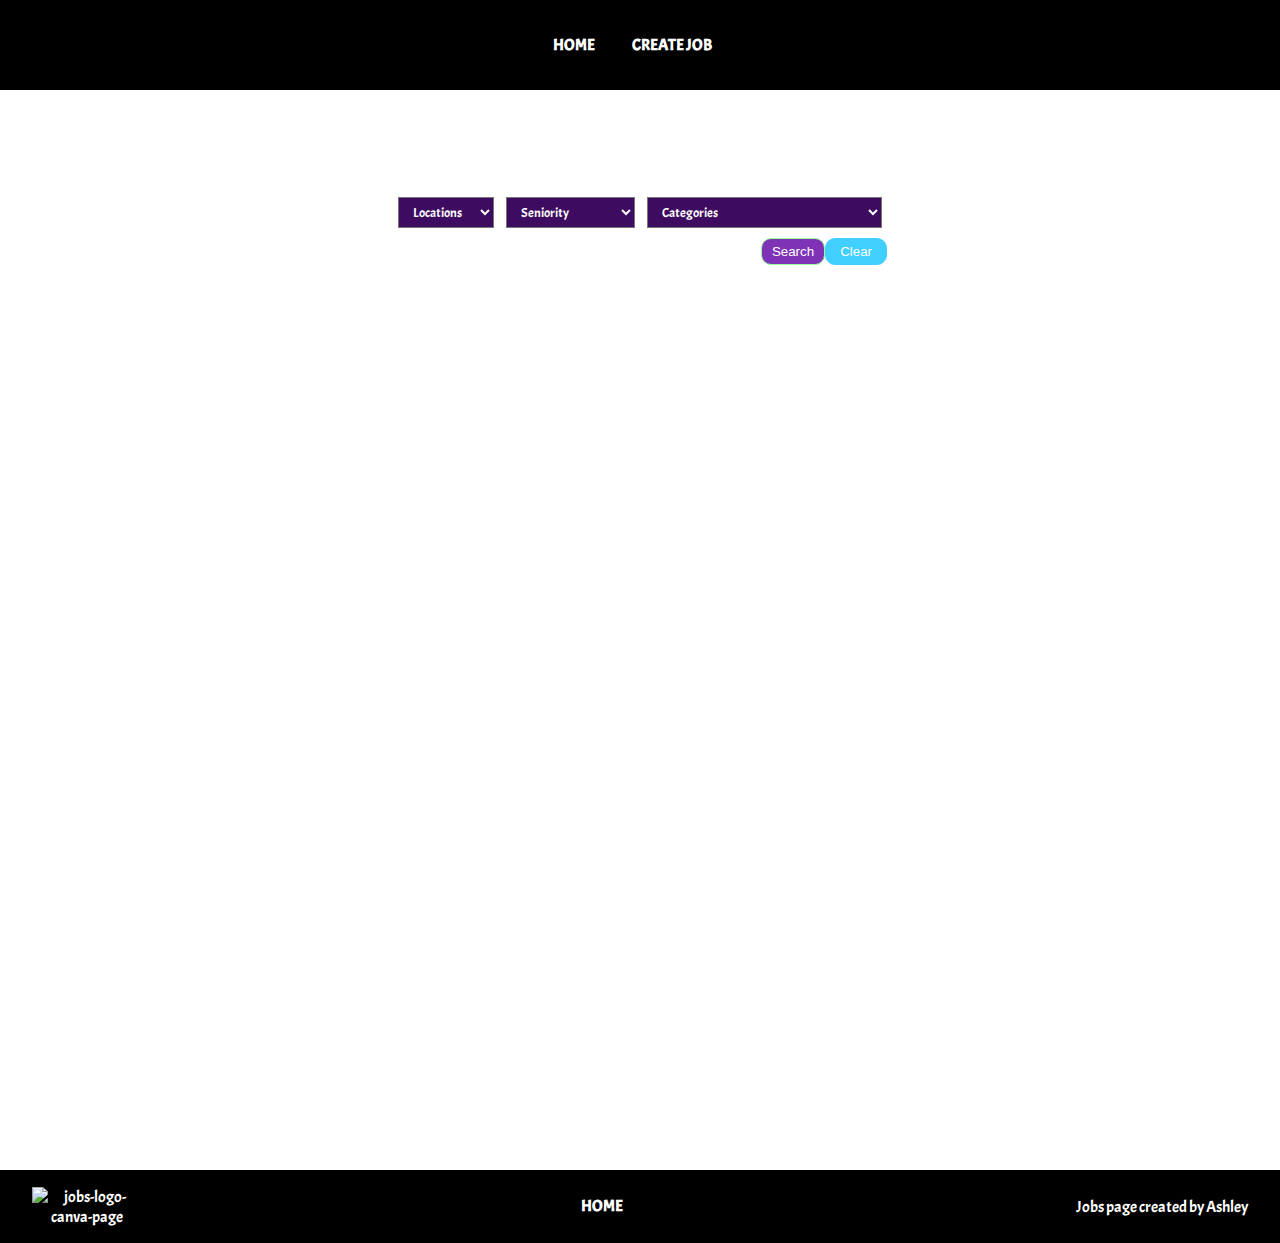
==== landing.html @ b8121a06 "improve styles" ====
<!DOCTYPE html>
<html lang="en">

<head>
  <title>TP Asincronismo</title>
  <meta charset="UTF-8" />
  <meta name="viewport" content="width=device-width, initial-scale=1" />
  <link href="css/style.css" rel="stylesheet" />
  <link rel="stylesheet" href="https://pro.fontawesome.com/releases/v5.10.0/css/all.css"
    integrity="sha384-AYmEC3Yw5cVb3ZcuHtOA93w35dYTsvhLPVnYs9eStHfGJvOvKxVfELGroGkvsg+p" crossorigin="anonymous" />
  <link rel="preconnect" href="https://fonts.gstatic.com" crossorigin>
  <link href="https://fonts.googleapis.com/css2?family=Acme&display=swap" rel="stylesheet">

</head>

<body>
  <section id="blur__principal">
  <header class="header--content" id="principal">

    <nav class="nav--bar">
      <a href="index.html" class="links-nav__bar"> <i class="fas fa-home"></i> Home</a>
      <a href="" class="links-nav__bar" id="create-job"><i class='fas fa-edit'></i> Create Job</a>
    </nav>
  </header>
  <section class="background-image" id="background__image">
  <div class="search--form__section" id="form_display">
    <form action="" class="searching--form">
      <h1 style="text-align: center; color:white;"> FIND YOUR DREAM JOB </h1>
      <select name="" id="locations" class="select--options " >
        <option value="Location" selected>Locations</option>
        <option class="selected__options" value="Argentina">Argentina</option>
        <option class="selected__options" value="USA">USA</option>
        <option class="selected__options" value="Brasil">Brasil</option>
        <option class="selected__options" value="Rusia">Rusia</option>
        <option class="selected__options" value="Italy">Italy</option>
        <option class="selected__options" value="France">France</option>
        <option class="selected__options" value="Australia">Australia</option>
        <option class="selected__options" value="UK">UK</option>
        <option class="selected__options" value="Colombia">Colombia</option>
        <option class="selected__options" value="Noruega">Noruega</option>
      </select>
      <select name="" id="seniority" class="select--options">
        <option value="senioritY" selected>Seniority</option>
        <option value="Senior">Senior</option>
        <option value="Semi Senior">Semi Senior</option>
        <option value="Junior">Junior</option>
        <option value="Junior Advanced">Junior Advanced</option>
        <option value="Trainee">Trainee</option>
      </select>
      <select name="" id="category" class="select--options categories">
        <option value="Category" selected>Categories</option>
        <option value="Executive">Executive</option>
        <option value="Development">Development</option>
        <option value="QA tester">QA tester</option>
        <option value="Management">Plan Project Manager</option>
        <option value="Coordination">Coordination</option>
        <option value="Client Representation">Client Representation</option>
        <option value="Development">Mobile</option>
        <option value="Integration">Integration of software development</option>
      </select>
      <div class="form__buttons">
        <button class="search" id="search_btn">Search</button>
        <button class="clear">Clear</button>
      </div>

    </form>
  </div>
</section>



  <p class="set_blur d-none"></p>



  <section id="container__cards">

  </section>
  <section id="form" class="d-none">
    <div class="flex__form">
      <form id="form__styles" action="">
        <label for="title">Job Title</label>
        <input class="form__input" type="text" name="text" placeholder="Describe your Job title here" id="title">
        <label for="description">Description</label>
        <input class="form__input" type="text" name="text" placeholder="Describe the job" id="description">
        <label for="tags">Tags</label>
        <select class="form__input" type="text" name="text" placeholder="Location" id="location">
          <option value="Locations" selected>Locations</option>
          <option class="selected__options" value="Argentina">Argentina</option>
          <option class="selected__options" value="USA">USA</option>
          <option class="selected__options" value="Brasil">Brasil</option>
          <option class="selected__options" value="Rusia">Rusia</option>
          <option class="selected__options" value="Italy">Italy</option>
          <option class="selected__options" value="France">France</option>
          <option class="selected__options" value="Australia">Australia</option>
          <option class="selected__options" value="UK">UK</option>
          <option class="selected__options" value="Colombia">Colombia</option>
          <option class="selected__options" value="Noruega">Noruega</option>

        </select>
        <select class="form__input" type="text" name="text" placeholder="Seniority" id="seniority_v">
          <option value="Seniority" selected>Seniority</option>
          <option value="Senior">Senior</option>
          <option value="Semi Senior">Semi Senior</option>
          <option value="Junior">Junior</option>
          <option value="Junior Advanced">Junior Advanced</option>
          <option value="Trainee">Trainee</option>
        </select>
        <select class="form__input" type="text" name="text" placeholder="Category" id="work">
          <option value="Category" selected>Categories</option>
          <option value="Executive">Executive</option>
          <option value="Development">Development</option>
          <option value="QA tester">QA tester</option>
          <option value="Management">Plan Project Manager</option>
          <option value="Coordination">Coordination</option>
          <option value="Client Representation">Client Representation</option>
          <option value="Development">Mobile</option>
          <option value="Integration">Integration of software development</option>
        </select>
        <button class="edit__btnform" type="submit" id="submit">Edit</button>
        <button class="save__btnform d-none" type="submit" id="save">Save</button>
        <button class="btn__cancel">Cancelar</button>
      </form>
    </div>
  </section>


  <footer class="container__footer">

    <img src="images/giflogojobs.gif" alt="jobs-logo-canva-page" class="logo--image" />
    <a href="#principal" class="links-nav__bar"> <i class="fas fa-home"></i> Home</a>
    Jobs page created by Ashley
</section>

<div id="modal_size" class="d-none ">
    
  <div class="delete_modal_position" id="close_modal">
  <div  id="modal_delete" class="modal_delete_styles">
    <i class='fas fa-angle-down fa-1x' id="close__modal"></i>
  <p class="modal-text" id="modal_text">ARE YOU SURE ?</p>
  <button class="btn__danger" id="btn-danger">Delete</button>
</div>
</div>
</div>
  </footer>
  <script src="js/script.js"></script>

  <!-- <img src="images/md.jpg" alt="managing-director"> -->

</body>

</html>
---- css/style.css ----
* {
  margin: 0;
  padding: 0;
  box-sizing: border-box;
}

body {
  color: white;
  font-family: "Acme", sans-serif;
  font-weight: light;
  background-image: url("https://c4.wallpaperflare.com/wallpaper/689/20/945/web-development-minimalism-wallpaper-preview.jpg");
  background-size: cover;
  background-size: cover;
  height: 450px;
}

.set_blur {
  filter: blur(10px);
}

@media only screen and (max-width: 700px) {
  body {
    background-position: center center;
    height: 500px;
  }
}
@media only screen and (max-width: 374px) {
  body {
    height: 800px;
    background-position: center center;
  }
}
@media only screen and (max-width: 250px) {
  body {
    height: 300px;
    background-position: center center;
  }
}
.header--content {
  padding: 2.2em 0;
  background-color: black;
  display: flex;
  justify-content: flex-start;
  flex-direction: column;
  align-items: center;
}
.header--content .nav--bar {
  text-align: center;
}
.header--content .links-nav__bar {
  text-transform: uppercase;
  font-family: "Acme", sans-serif;
  color: white;
  padding: 5px;
  font-size: 1em;
  font-weight: bolder;
  padding: 10px;
  margin-right: 15px;
  text-decoration: none;
  outline: none;
  border-bottom: transparent 1px solid;
}
.header--content .links-nav__bar:hover {
  border-bottom: #fff 1px solid;
}

.background-image {
  background-repeat: no-repeat;
  background-attachment: fixed;
  background-size: cover;
}

.search--form__section {
  min-width: 350px;
  flex-wrap: wrap;
  height: 180px;
  display: flex;
  justify-content: center;
  flex-direction: row;
  align-items: flex-end;
}
.search--form__section .select--options {
  padding: 5px 10px;
  margin: 5px 5px;
}
.search--form__section select {
  background-color: #3d0b60;
  color: white;
  font-family: "Acme", sans-serif;
}
.search--form__section select:hover {
  background-color: #7e33b7;
}
.search--form__section .form__buttons {
  margin: 5px 0;
  display: flex;
  justify-content: flex-end;
  flex-direction: row;
  align-items: center;
}
.search--form__section .search {
  color: white;
  background-color: #7e33b7;
  padding: 5px 10px;
  outline: none;
  border-radius: 10px;
  border: 1px solid #98ff96;
  cursor: pointer;
}
.search--form__section .search:hover {
  background-color: #a167c9;
}
.search--form__section .clear {
  color: white;
  background-color: #40cfff;
  padding: 5px 14px;
  outline: none;
  border-radius: 10px;
  border: 1px solid #40cfff;
  cursor: pointer;
}
.search--form__section .clear:hover {
  background-color: #94e7ff;
}

.err {
  font-size: 1.5em;
}

.flex__form {
  height: 600px;
}
.flex__form #form__styles {
  display: flex;
  justify-content: center;
  flex-direction: column;
  align-items: center;
}
.flex__form label {
  color: #3d0b60;
  margin: 0.3em;
  font-weight: bolder;
  font-size: 1.5em;
}
.flex__form .form__input {
  width: 50%;
  margin: 0.5em;
  padding: 0.5em 0;
  font-size: 1em;
}
.flex__form select {
  width: 50%;
  margin: 0.7em;
  padding: 0.5em 0;
  font-size: 1em;
}
.flex__form .edit__btnform {
  background-color: #009929;
  border-radius: 8px;
  margin: 5px;
  padding: 8px 30px;
  border: 1px transparent;
  color: white;
  cursor: pointer;
  outline: none;
  font-size: 1em;
}

@media only screen and (max-width: 767px) {
  .background-image {
    width: 100%;
  }
}
@media only screen and (max-width: 374px) {
  .background-image {
    height: 280px;
    width: 100%;
    background-size: cover;
  }
}
@media only screen and (max-width: 374px) {
  .searching--form {
    display: flex;
    justify-content: center;
    flex-direction: column;
    align-items: center;
  }
}
#container__cards {
  flex-wrap: wrap;
  bottom: 0;
  min-height: 800px;
  margin-top: 100px;
  padding-bottom: 4em;
  display: flex;
  justify-content: center;
  flex-direction: row;
  align-items: center;
}

.card-body {
  background-image: url("https://images.unsplash.com/photo-1604964432806-254d07c11f32?crop=entropy&cs=tinysrgb&fm=jpg&ixlib=rb-1.2.1&q=80&raw_url=true&ixid=MnwxMjA3fDB8MHxwaG90by1wYWdlfHx8fGVufDB8fHx8&auto=format&fit=crop&w=580");
  opacity: 92%;
  background-position: bottom right;
  display: flex;
  justify-content: space-evenly;
  flex-direction: column;
  align-items: center;
  box-shadow: 0 6px 12px rgba(0, 0, 0, 0.23), 0 10px 40px rgba(0, 0, 0, 0.19);
  margin: auto;
  border-radius: 20px;
  max-width: 600px;
  min-width: 330px;
  width: 20%;
  height: 480px;
  margin: 10px;
  flex: 0 0 auto;
  overflow: hidden;
  transition: opacity 0.4s cubic-bezier(0.25, 0.8, 0.25, 1), transform 0.4s cubic-bezier(0.25, 0.8, 0.25, 1), box-shadow 0.4s cubic-bezier(0.25, 0.8, 0.25, 1);
  z-index: 1000;
}

.card-body:hover {
  box-shadow: 10px 10px 5px 0px rgba(0, 0, 0, 0.75);
}

.card-title {
  opacity: 1;
  color: white;
  text-transform: uppercase;
}

.card-text {
  opacity: 1;
  font-size: 1em;
}

.badge {
  width: 100%;
  flex-wrap: wrap;
  display: flex;
  justify-content: center;
  flex-direction: row-reverse;
  align-items: center;
}

.badge_attribute {
  background-color: black;
  color: white;
  padding: 0.1em 1em;
  margin: 7px 5px;
  font-size: 1.2rem;
}

.secondary-card-body {
  opacity: 89%;
  background-color: white;
  margin-right: 30px;
  border: 1px solid #c5c5c5;
  border-radius: 20px;
  color: black;
  width: 30%;
  max-width: 600px;
  min-width: 330px;
  height: 350px;
  padding: 1em 1em;
  text-align: center;
  flex: 0 0 auto;
  overflow: hidden;
  transition: opacity 0.4s cubic-bezier(0.25, 0.8, 0.25, 1), transform 0.4s cubic-bezier(0.25, 0.8, 0.25, 1), box-shadow 0.4s cubic-bezier(0.25, 0.8, 0.25, 1);
  z-index: 1000;
  display: flex;
  justify-content: space-evenly;
  flex-direction: column;
  align-items: center;
}

.title_card {
  color: black;
}

.secondary-card-body:hover {
  box-shadow: 10px 10px 5px 0px rgba(0, 0, 0, 0.75);
}

.d-flex__buttons {
  display: flex;
  justify-content: center;
  flex-direction: row;
  align-items: center;
}
.d-flex__buttons .edit__btn {
  background-color: #7e33b7;
  border-radius: 0.5em;
  margin: 5px;
  padding: 8px 30px;
  border: 1px transparent;
  color: white;
  cursor: pointer;
  outline: none;
  font-size: 1em;
}
.d-flex__buttons .edit__btn:hover {
  background-color: #a167c9;
}
.d-flex__buttons .delete__btn {
  border-radius: 0.5em;
  margin: 5px;
  padding: 8px 20px;
  background-color: red;
  border: 1px transparent;
  color: white;
  cursor: pointer;
  outline: none;
  font-size: 1em;
}

.btn {
  margin-top: 1em;
  border-radius: 0.5em;
  background-color: black;
  color: white;
  font-size: 1em;
  padding: 0.4em 2em;
  cursor: pointer;
  border: 0.1px solid white;
}

.btn:hover {
  background-color: #3c3c3c;
}

.goback_btn {
  padding: 1em 1em;
  background-color: #759eff;
  border: none;
  margin: 5px;
  margin-top: 10px;
  border-radius: 0.4em;
}

a {
  text-decoration: none;
  color: white;
}

.d-none {
  display: none;
}

.dot-spinner {
  --uib-size: 40px;
  --uib-speed: .9s;
  --uib-color: white;
  position: relative;
  display: flex;
  align-items: center;
  justify-content: center;
  height: var(--uib-size);
  width: var(--uib-size);
}

.dot-spinner__dot {
  position: absolute;
  top: 0;
  left: 0;
  display: flex;
  align-items: center;
  justify-content: flex-start;
  height: 100%;
  width: 100%;
}

.dot-spinner__dot::before {
  content: "";
  height: 20%;
  width: 20%;
  border-radius: 50%;
  background-color: var(--uib-color);
  transform: scale(0);
  opacity: 0.5;
  animation: pulse calc(var(--uib-speed) * 1.111) ease-in-out infinite;
}

.dot-spinner__dot:nth-child(2) {
  transform: rotate(45deg);
}

.dot-spinner__dot:nth-child(2)::before {
  animation-delay: calc(var(--uib-speed) * -0.875);
}

.dot-spinner__dot:nth-child(3) {
  transform: rotate(90deg);
}

.dot-spinner__dot:nth-child(3)::before {
  animation-delay: calc(var(--uib-speed) * -0.75);
}

.dot-spinner__dot:nth-child(4) {
  transform: rotate(135deg);
}

.dot-spinner__dot:nth-child(4)::before {
  animation-delay: calc(var(--uib-speed) * -0.625);
}

.dot-spinner__dot:nth-child(5) {
  transform: rotate(180deg);
}

.dot-spinner__dot:nth-child(5)::before {
  animation-delay: calc(var(--uib-speed) * -0.5);
}

.dot-spinner__dot:nth-child(6) {
  transform: rotate(225deg);
}

.dot-spinner__dot:nth-child(6)::before {
  animation-delay: calc(var(--uib-speed) * -0.375);
}

.dot-spinner__dot:nth-child(7) {
  transform: rotate(270deg);
}

.dot-spinner__dot:nth-child(7)::before {
  animation-delay: calc(var(--uib-speed) * -0.25);
}

.dot-spinner__dot:nth-child(8) {
  transform: rotate(315deg);
}

.dot-spinner__dot:nth-child(8)::before {
  animation-delay: calc(var(--uib-speed) * -0.125);
}

@keyframes pulse {
  0%, 100% {
    transform: scale(0);
    opacity: 0.5;
  }
  50% {
    transform: scale(1);
    opacity: 1;
  }
}
#modal_size {
  width: 100%;
  height: 100%;
  position: fixed;
  left: 0;
  top: 0;
  z-index: 2000;
}
#modal_size .delete_modal_position {
  display: flex;
  justify-content: center;
  flex-direction: row;
  align-items: center;
  position: absolute;
  top: 0px;
  left: 0px;
  width: 100vw;
  height: 100vh;
  background-color: black;
  background-color: rgba(0, 0, 0, 0.8);
  z-index: 2;
}
#modal_size .delete_modal_position .modal_delete_styles {
  background-color: white;
  display: flex;
  justify-content: space-evenly;
  flex-direction: column;
  align-items: center;
  width: 30%;
  height: 200px;
  border: 1px solid #7e33b7;
}
#modal_size .delete_modal_position .modal_delete_styles .fa-angle-down {
  margin-left: 350px;
  color: #1b003a;
  cursor: pointer;
}
#modal_size .delete_modal_position .modal_delete_styles .btn__danger {
  border-radius: 10px;
  padding: 5px 1em;
  background-color: red;
  border: none;
  color: white;
  cursor: pointer;
}
#modal_size .delete_modal_position .modal_delete_styles .modal-text {
  color: #1b003a;
  font-size: 1.5em;
}

.container__footer {
  display: flex;
  justify-content: space-between;
  flex-direction: row;
  align-items: center;
  background-color: black;
  padding: 1em 2em;
  color: white;
  position: relative;
  left: 0px;
  bottom: 0px;
  width: 100%;
  text-align: center;
}
.container__footer .logo--image {
  width: 110px;
}
.container__footer .links-nav__bar {
  text-transform: uppercase;
  font-family: "Acme", sans-serif;
  color: white;
  padding: 5px;
  font-size: 1em;
  font-weight: bolder;
  padding: 10px;
  margin-right: 15px;
  text-decoration: none;
  outline: none;
  border-bottom: transparent 1px solid;
}
.container__footer .links-nav__bar:hover {
  border-bottom: #fff 1px solid;
}

.container_home {
  display: flex;
  flex-direction: column;
  justify-content: center;
  align-items: center;
  height: 100px;
}

.container_info {
  flex-wrap: wrap;
  display: flex;
  justify-content: center;
  flex-direction: column;
  align-items: center;
  height: 100px;
  font-size: 1em;
  text-align: center;
  text-transform: uppercase;
}

.info {
  display: flex;
  justify-content: center;
  flex-direction: column;
  align-items: center;
  max-width: 550px;
}

.info-text {
  font-family: "Acme", sans-serif;
  text-transform: uppercase;
  font-size: 7em;
  display: block;
}

.home_body {
  background: url("https://i.pinimg.com/564x/70/fd/66/70fd661c552a98cfe353a6c5feb656ff.jpg");
  background-size: cover;
  background-position: right center;
  height: 1500px;
  min-height: 500px;
}

.why-work-with-us {
  height: 200px;
}

.cards__container {
  flex-wrap: wrap;
  display: flex;
  justify-content: center;
  flex-direction: row;
  align-items: center;
  height: 400px;
}

.cards {
  display: flex;
  justify-content: space-evenly;
  flex-direction: column;
  align-items: center;
  width: 20%;
  background-color: white;
  min-width: 300px;
  margin: 10px;
  padding-bottom: 100px;
}

h4 {
  width: 100%;
  height: 50px;
  background-color: #5dc1b9;
  padding: 10px 5px;
}

p {
  color: black;
  margin: 10px;
  font-size: 1.2em;
}

/*# sourceMappingURL=style.css.map */
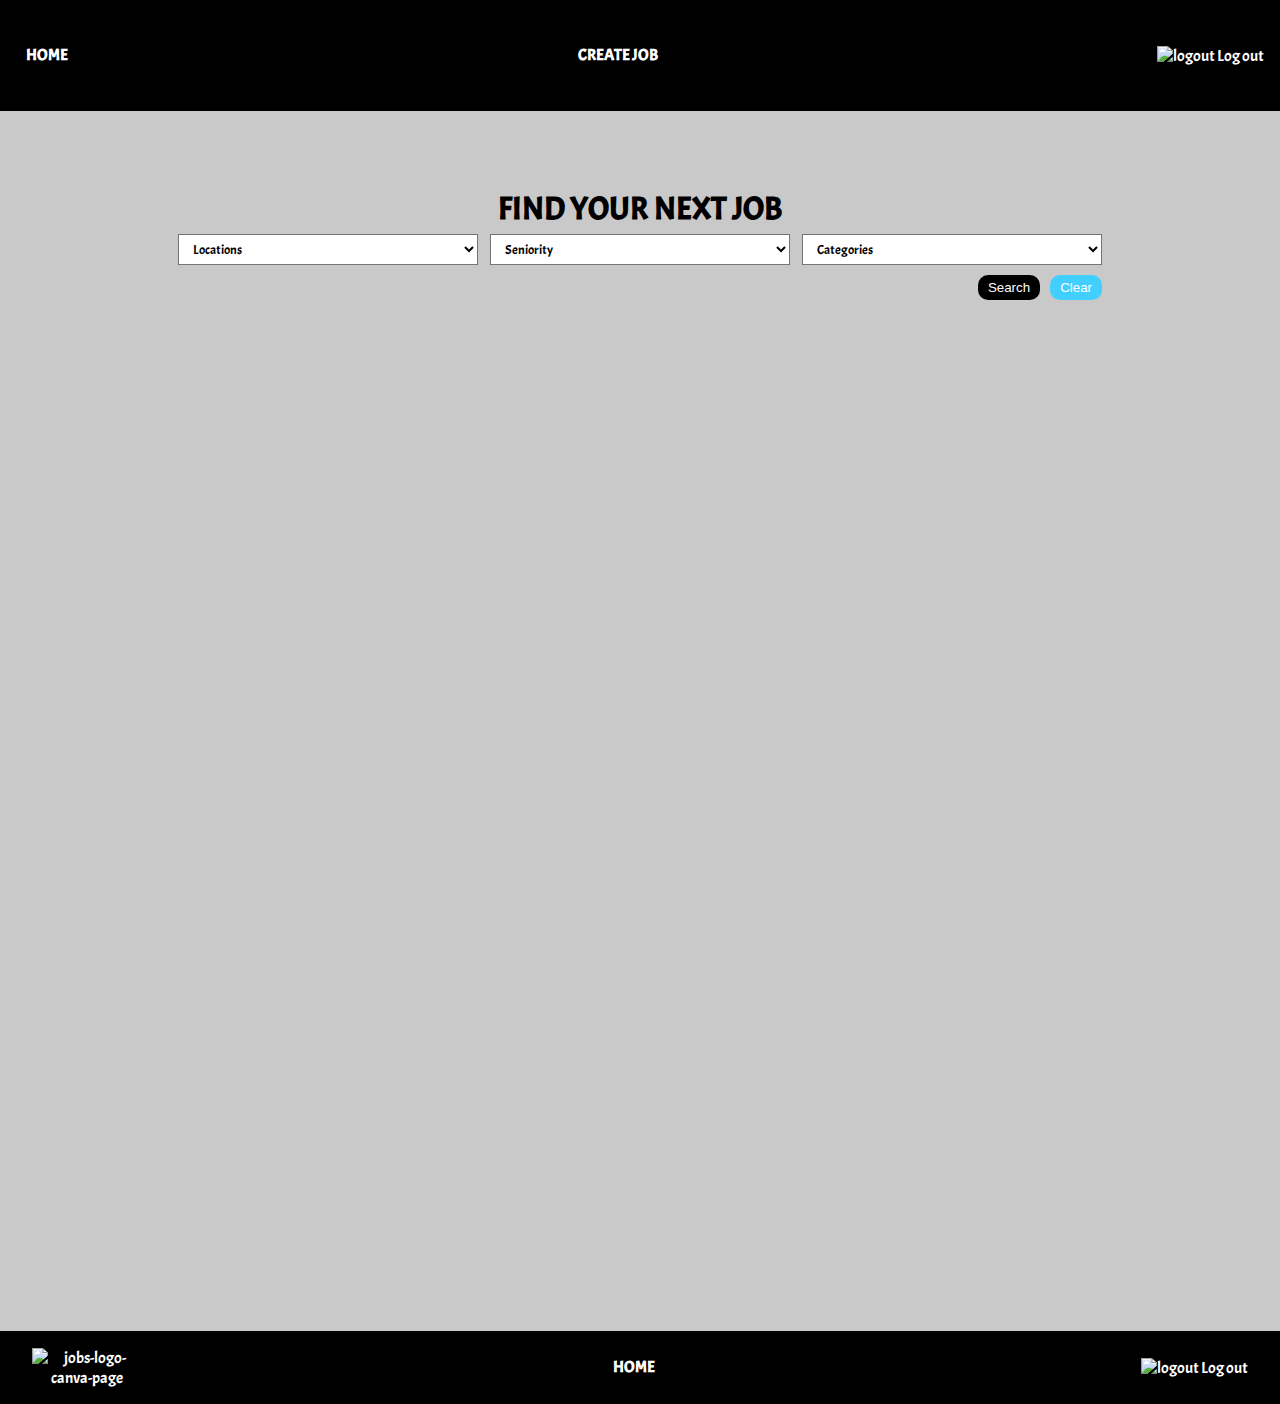
==== commit 1b80eb4c: "refactor" ====
--- a/landing.html
+++ b/landing.html
@@ -14,138 +14,135 @@
 </head>
 
 <body>
-  <section id="blur__principal">
-  <header class="header--content" id="principal">
+  <div id="blur__principal">
+    <header class="header--content" id="principal">
 
-    <nav class="nav--bar">
-      <a href="index.html" class="links-nav__bar"> <i class="fas fa-home"></i> Home</a>
-      <a href="" class="links-nav__bar" id="create-job"><i class='fas fa-edit'></i> Create Job</a>
-    </nav>
-  </header>
-  <section class="background-image" id="background__image">
-  <div class="search--form__section" id="form_display">
-    <form action="" class="searching--form">
-      <h1 style="text-align: center; color:white;"> FIND YOUR DREAM JOB </h1>
-      <select name="" id="locations" class="select--options " >
-        <option value="Location" selected>Locations</option>
-        <option class="selected__options" value="Argentina">Argentina</option>
-        <option class="selected__options" value="USA">USA</option>
-        <option class="selected__options" value="Brasil">Brasil</option>
-        <option class="selected__options" value="Rusia">Rusia</option>
-        <option class="selected__options" value="Italy">Italy</option>
-        <option class="selected__options" value="France">France</option>
-        <option class="selected__options" value="Australia">Australia</option>
-        <option class="selected__options" value="UK">UK</option>
-        <option class="selected__options" value="Colombia">Colombia</option>
-        <option class="selected__options" value="Noruega">Noruega</option>
-      </select>
-      <select name="" id="seniority" class="select--options">
-        <option value="senioritY" selected>Seniority</option>
-        <option value="Senior">Senior</option>
-        <option value="Semi Senior">Semi Senior</option>
-        <option value="Junior">Junior</option>
-        <option value="Junior Advanced">Junior Advanced</option>
-        <option value="Trainee">Trainee</option>
-      </select>
-      <select name="" id="category" class="select--options categories">
-        <option value="Category" selected>Categories</option>
-        <option value="Executive">Executive</option>
-        <option value="Development">Development</option>
-        <option value="QA tester">QA tester</option>
-        <option value="Management">Plan Project Manager</option>
-        <option value="Coordination">Coordination</option>
-        <option value="Client Representation">Client Representation</option>
-        <option value="Development">Mobile</option>
-        <option value="Integration">Integration of software development</option>
-      </select>
-      <div class="form__buttons">
-        <button class="search" id="search_btn">Search</button>
-        <button class="clear">Clear</button>
+      <nav class="nav--bar">
+        <a href="landing.html" class="links-nav__bar"> <i class="fas fa-home"></i> Home</a>
+        <a href="" class="links-nav__bar" id="create-job"><i class='fas fa-edit'></i> Create Job</a>
+        <a href="index.html"><img class="logout" src="./images/puerta.png" alt="logout"> Log out</a>
+      </nav>
+    </header>
+    <section class="background-image" id="background__image">
+      <div class="search--form__section" id="form_display">
+        <form action="" class="searching--form">
+          <h1 class="title_job"> FIND YOUR NEXT JOB </h1>
+          <select name="selectlocation" id="locations" class="select--options ">
+            <option value="Location" selected>Locations</option>
+            <option class="selected__options" value="Argentina">Argentina</option>
+            <option class="selected__options" value="USA">USA</option>
+            <option class="selected__options" value="Brasil">Brasil</option>
+            <option class="selected__options" value="Rusia">Rusia</option>
+            <option class="selected__options" value="Italy">Italy</option>
+            <option class="selected__options" value="France">France</option>
+            <option class="selected__options" value="Australia">Australia</option>
+            <option class="selected__options" value="UK">UK</option>
+            <option class="selected__options" value="Colombia">Colombia</option>
+            <option class="selected__options" value="Noruega">Noruega</option>
+          </select>
+          <select name="seectseniority" id="seniority" class="select--options">
+            <option value="senioritY" selected>Seniority</option>
+            <option value="Senior">Senior</option>
+            <option value="Semi Senior">Semi Senior</option>
+            <option value="Junior">Junior</option>
+            <option value="Junior Advanced">Junior Advanced</option>
+            <option value="Trainee">Trainee</option>
+          </select>
+          <select name="selectcategory" id="category" class="select--options categories">
+            <option value="Category" selected>Categories</option>
+            <option value="Executive">Executive</option>
+            <option value="Development">Development</option>
+            <option value="QA tester">QA tester</option>
+            <option value="Management">Plan Project Manager</option>
+            <option value="Coordination">Coordination</option>
+            <option value="Client Representation">Client Representation</option>
+            <option value="Development">Mobile</option>
+            <option value="Integration">Integration of software development</option>
+          </select>
+          <div class="form__buttons">
+            <button class="search" id="search_btn">Search</button>
+            <button class="clear" id="btn_clear">Clear</button>
+          </div>
+
+        </form>
       </div>
+    </section>
 
-    </form>
-  </div>
-</section>
+    <p class="set_blur d-none"></p>
+    <div id="container__cards">
+
+    </div>
+    <div id="form" class="d-none">
+      <div class="flex__form">
+        <form id="form__styles" action="">
+          <h2 class="tell_us">Tell us about your professional background</h2>
+          <label for="title">Job Title</label>
+          <input class="form__input" type="text" name="jobtitle" placeholder="Describe your Job title here" id="title">
+          <label for="title">Description</label>
+          <input class="form__input" type="text" name="text" placeholder="Describe the job" id="description">
+          <label for="title">Tags</label>
+          <select class="form__input" name="text" id="location">
+            <option value="Locations" selected>Locations</option>
+            <option class="selected__options" value="Argentina">Argentina</option>
+            <option class="selected__options" value="USA">USA</option>
+            <option class="selected__options" value="Brasil">Brasil</option>
+            <option class="selected__options" value="Rusia">Rusia</option>
+            <option class="selected__options" value="Italy">Italy</option>
+            <option class="selected__options" value="France">France</option>
+            <option class="selected__options" value="Australia">Australia</option>
+            <option class="selected__options" value="UK">UK</option>
+            <option class="selected__options" value="Colombia">Colombia</option>
+            <option class="selected__options" value="Noruega">Noruega</option>
+
+          </select>
+          <select class="form__input" name="text" id="seniority_v">
+            <option value="Seniority" selected>Seniority</option>
+            <option value="Senior">Senior</option>
+            <option value="Semi Senior">Semi Senior</option>
+            <option value="Junior">Junior</option>
+            <option value="Junior Advanced">Junior Advanced</option>
+            <option value="Trainee">Trainee</option>
+          </select>
+          <select class="form__input" name="textcategories" id="work">
+            <option value="Category" selected>Categories</option>
+            <option value="Executive">Executive</option>
+            <option value="Development">Development</option>
+            <option value="QA tester">QA tester</option>
+            <option value="Management">Plan Project Manager</option>
+            <option value="Coordination">Coordination</option>
+            <option value="Client Representation">Client Representation</option>
+            <option value="Development">Mobile</option>
+            <option value="Integration">Integration of software development</option>
+          </select>
+          <button class="edit__btnform" type="submit" id="submit">Edit</button>
+          <button class="save__btnform d-none" type="submit" id="save">Save</button>
+          <button class="btn__cancel">Cancelar</button>
+        </form>
+      </div>
+    </div>
 
 
+    <footer class="container__footer" id="container-footer">
 
-  <p class="set_blur d-none"></p>
+      <img src="images/giflogojobs.gif" alt="jobs-logo-canva-page" class="logo--image" />
+      <a href="landing.html" class="links-nav__bar"> <i class="fas fa-home"></i> Home</a>
+      <a href="index.html"><img class="logout" src="./images/puerta.png" alt="logout"> Log out</a>
+    </footer>
+  </div>
 
+  <div id="modal_size" class="d-none ">
 
+    <div class="delete_modal_position" id="close_modal">
+      <div id="modal_delete" class="modal_delete_styles">
+        <i class='fas fa-angle-down fa-1x' id="close__modal"></i>
+        <p class="modal-text" id="modal_text">ARE YOU SURE ?</p>
+        <button class="btn__danger" id="btn-danger">Delete</button>
+      </div>
+    </div>
+  </div>
 
-  <section id="container__cards">
-
-  </section>
-  <section id="form" class="d-none">
-    <div class="flex__form">
-      <form id="form__styles" action="">
-        <label for="title">Job Title</label>
-        <input class="form__input" type="text" name="text" placeholder="Describe your Job title here" id="title">
-        <label for="description">Description</label>
-        <input class="form__input" type="text" name="text" placeholder="Describe the job" id="description">
-        <label for="tags">Tags</label>
-        <select class="form__input" type="text" name="text" placeholder="Location" id="location">
-          <option value="Locations" selected>Locations</option>
-          <option class="selected__options" value="Argentina">Argentina</option>
-          <option class="selected__options" value="USA">USA</option>
-          <option class="selected__options" value="Brasil">Brasil</option>
-          <option class="selected__options" value="Rusia">Rusia</option>
-          <option class="selected__options" value="Italy">Italy</option>
-          <option class="selected__options" value="France">France</option>
-          <option class="selected__options" value="Australia">Australia</option>
-          <option class="selected__options" value="UK">UK</option>
-          <option class="selected__options" value="Colombia">Colombia</option>
-          <option class="selected__options" value="Noruega">Noruega</option>
-
-        </select>
-        <select class="form__input" type="text" name="text" placeholder="Seniority" id="seniority_v">
-          <option value="Seniority" selected>Seniority</option>
-          <option value="Senior">Senior</option>
-          <option value="Semi Senior">Semi Senior</option>
-          <option value="Junior">Junior</option>
-          <option value="Junior Advanced">Junior Advanced</option>
-          <option value="Trainee">Trainee</option>
-        </select>
-        <select class="form__input" type="text" name="text" placeholder="Category" id="work">
-          <option value="Category" selected>Categories</option>
-          <option value="Executive">Executive</option>
-          <option value="Development">Development</option>
-          <option value="QA tester">QA tester</option>
-          <option value="Management">Plan Project Manager</option>
-          <option value="Coordination">Coordination</option>
-          <option value="Client Representation">Client Representation</option>
-          <option value="Development">Mobile</option>
-          <option value="Integration">Integration of software development</option>
-        </select>
-        <button class="edit__btnform" type="submit" id="submit">Edit</button>
-        <button class="save__btnform d-none" type="submit" id="save">Save</button>
-        <button class="btn__cancel">Cancelar</button>
-      </form>
-    </div>
-  </section>
-
-
-  <footer class="container__footer">
-
-    <img src="images/giflogojobs.gif" alt="jobs-logo-canva-page" class="logo--image" />
-    <a href="#principal" class="links-nav__bar"> <i class="fas fa-home"></i> Home</a>
-    Jobs page created by Ashley
-</section>
-
-<div id="modal_size" class="d-none ">
-    
-  <div class="delete_modal_position" id="close_modal">
-  <div  id="modal_delete" class="modal_delete_styles">
-    <i class='fas fa-angle-down fa-1x' id="close__modal"></i>
-  <p class="modal-text" id="modal_text">ARE YOU SURE ?</p>
-  <button class="btn__danger" id="btn-danger">Delete</button>
-</div>
-</div>
-</div>
-  </footer>
   <script src="js/script.js"></script>
 
-  <!-- <img src="images/md.jpg" alt="managing-director"> -->
 
 </body>
 
--- a/css/style.css
+++ b/css/style.css
@@ -1,3 +1,15 @@
+:root {
+  --width-mobile: 375px;
+  --desktop: 1440px;
+  --primary-Soft-blue: hsl(215, 51%, 70%);
+  --primary-Cyan: hsl(178, 100%, 50%);
+  --main-Very-dark-blue: hsl(217, 54%, 11%);
+  --card-Very-dark-blue: hsl(216, 50%, 16%);
+  --line-Very-dark-blue: hsl(215, 32%, 27%);
+  --neutral-White: hsl(0, 0%, 100%);
+  --Font-paragraph-size: 18px;
+}
+
 * {
   margin: 0;
   padding: 0;
@@ -7,11 +19,7 @@
 body {
   color: white;
   font-family: "Acme", sans-serif;
-  font-weight: light;
-  background-image: url("https://c4.wallpaperflare.com/wallpaper/689/20/945/web-development-minimalism-wallpaper-preview.jpg");
-  background-size: cover;
-  background-size: cover;
-  height: 450px;
+  background-color: #c9c9c9;
 }
 
 .set_blur {
@@ -37,15 +45,15 @@
   }
 }
 .header--content {
-  padding: 2.2em 0;
+  padding: 2.2em 1em;
   background-color: black;
-  display: flex;
-  justify-content: flex-start;
-  flex-direction: column;
-  align-items: center;
 }
 .header--content .nav--bar {
   text-align: center;
+  display: flex;
+  justify-content: space-between;
+  flex-direction: row;
+  align-items: center;
 }
 .header--content .links-nav__bar {
   text-transform: uppercase;
@@ -64,32 +72,154 @@
   border-bottom: #fff 1px solid;
 }
 
+.welcome_jobs {
+  display: flex;
+  justify-content: center;
+  flex-direction: column;
+  align-items: center;
+  height: 150px;
+}
+
+.info {
+  display: flex;
+  justify-content: center;
+  flex-direction: column;
+  align-items: center;
+}
+
+.control-form {
+  display: flex;
+  justify-content: center;
+  flex-direction: column;
+  align-items: center;
+}
+
+.pop_modal_size {
+  width: 100%;
+  height: 100%;
+  position: fixed;
+  left: 0;
+  top: 0;
+  z-index: 2000;
+}
+
+.pop_modal_position {
+  display: flex;
+  justify-content: center;
+  flex-direction: row;
+  align-items: center;
+  position: absolute;
+  top: 0px;
+  left: 0px;
+  width: 100vw;
+  height: 100vh;
+  background-color: black;
+  background-color: rgba(0, 0, 0, 0.8);
+  z-index: 2;
+}
+
+.pop_modal_styles {
+  background-color: white;
+  display: flex;
+  justify-content: center;
+  flex-direction: column;
+  align-items: center;
+  min-width: 350px;
+  width: 30%;
+  height: 500px;
+  border: 1px solid #7e33b7;
+}
+
+.tags_label {
+  color: black;
+  margin: 10px 5px;
+  font-size: 1.2em;
+}
+
+.input_styles {
+  margin: 5px 5px;
+  width: 100%;
+  padding: 2px 50px;
+  text-align: center;
+}
+
+.styles_show_password {
+  display: flex;
+  justify-content: center;
+  flex-direction: row;
+  align-items: center;
+}
+
+.passw_styles {
+  color: black;
+  font-size: 1.2em;
+  margin: 10px 10px;
+}
+
+.buttons_form_login {
+  display: flex;
+}
+
+.loging_btn {
+  margin: 10px 10px;
+  padding: 5px 10px;
+  border: none;
+  border-radius: 5%;
+  cursor: pointer;
+}
+
+#log_btn {
+  background-color: #009929;
+}
+
+.validation_container {
+  flex-wrap: wrap;
+  display: flex;
+  justify-content: center;
+  flex-direction: row;
+  align-items: flex-end;
+}
+
+.validation_text {
+  font-size: 0.8em;
+  color: red;
+}
+
+.text-validation {
+  font-size: 0.8em;
+  color: red;
+}
+
 .background-image {
-  background-repeat: no-repeat;
-  background-attachment: fixed;
-  background-size: cover;
+  width: 100%;
+  flex-wrap: wrap;
+  background: url("https://img.freepik.com/vector-gratis/banner-vacante-trabajo-minimo-publicacion-social-estamos-hring-fondo-lupa-garabatos_90099-909.jpg?w=900");
+  background-position: right top;
 }
 
 .search--form__section {
-  min-width: 350px;
-  flex-wrap: wrap;
-  height: 180px;
-  display: flex;
-  justify-content: center;
-  flex-direction: row;
-  align-items: flex-end;
+  height: 270px;
+  display: flex;
+  justify-content: center;
+  flex-direction: row;
+  align-items: center;
 }
 .search--form__section .select--options {
   padding: 5px 10px;
   margin: 5px 5px;
 }
+.search--form__section .title_job {
+  text-align: center;
+  color: black;
+}
 .search--form__section select {
-  background-color: #3d0b60;
-  color: white;
+  background-color: white;
+  color: black;
   font-family: "Acme", sans-serif;
+  min-width: 300px;
 }
 .search--form__section select:hover {
-  background-color: #7e33b7;
+  background-color: #9ce0db;
 }
 .search--form__section .form__buttons {
   margin: 5px 0;
@@ -100,24 +230,27 @@
 }
 .search--form__section .search {
   color: white;
-  background-color: #7e33b7;
+  background-color: black;
   padding: 5px 10px;
   outline: none;
   border-radius: 10px;
-  border: 1px solid #98ff96;
-  cursor: pointer;
+  border: none;
+  cursor: pointer;
+  margin: 0 5px;
 }
 .search--form__section .search:hover {
-  background-color: #a167c9;
+  background-color: white;
+  color: black;
 }
 .search--form__section .clear {
   color: white;
   background-color: #40cfff;
-  padding: 5px 14px;
+  padding: 5px 10px;
   outline: none;
   border-radius: 10px;
-  border: 1px solid #40cfff;
-  cursor: pointer;
+  border: none;
+  cursor: pointer;
+  margin: 0 5px;
 }
 .search--form__section .clear:hover {
   background-color: #94e7ff;
@@ -125,6 +258,7 @@
 
 .err {
   font-size: 1.5em;
+  height: 200px;
 }
 
 .flex__form {
@@ -137,13 +271,14 @@
   align-items: center;
 }
 .flex__form label {
-  color: #3d0b60;
+  color: black;
   margin: 0.3em;
   font-weight: bolder;
   font-size: 1.5em;
 }
 .flex__form .form__input {
   width: 50%;
+  min-width: 320px;
   margin: 0.5em;
   padding: 0.5em 0;
   font-size: 1em;
@@ -155,7 +290,7 @@
   font-size: 1em;
 }
 .flex__form .edit__btnform {
-  background-color: #009929;
+  background-color: olivedrab;
   border-radius: 8px;
   margin: 5px;
   padding: 8px 30px;
@@ -166,24 +301,53 @@
   font-size: 1em;
 }
 
-@media only screen and (max-width: 767px) {
-  .background-image {
-    width: 100%;
-  }
-}
-@media only screen and (max-width: 374px) {
-  .background-image {
-    height: 280px;
-    width: 100%;
-    background-size: cover;
-  }
-}
-@media only screen and (max-width: 374px) {
+.save__btnform {
+  background-color: olivedrab;
+  border-radius: 8px;
+  margin: 5px;
+  padding: 8px 30px;
+  border: 1px transparent;
+  color: white;
+  cursor: pointer;
+  outline: none;
+  font-size: 1em;
+}
+
+.btn__cancel {
+  background-color: red;
+  border-radius: 8px;
+  margin: 5px;
+  padding: 8px 15px;
+  border: 1px transparent;
+  color: white;
+  cursor: pointer;
+  outline: none;
+  font-size: 1em;
+}
+
+.tell_us {
+  color: black;
+  text-align: center;
+  font-size: 2em;
+  margin: 10px 5px;
+  font-weight: lighter;
+}
+
+@media only screen and (max-width: 520px) {
   .searching--form {
     display: flex;
     justify-content: center;
     flex-direction: column;
     align-items: center;
+    height: 150px;
+  }
+  .searching--form .background-image {
+    background-position: right bottom;
+  }
+}
+@media only screen and (max-width: 374px) {
+  .background-image {
+    background-position: center right;
   }
 }
 #container__cards {
@@ -228,11 +392,13 @@
   opacity: 1;
   color: white;
   text-transform: uppercase;
+  font-weight: bolder;
 }
 
 .card-text {
   opacity: 1;
-  font-size: 1em;
+  font-size: 1.2em;
+  color: black;
 }
 
 .badge {
@@ -254,15 +420,15 @@
 
 .secondary-card-body {
   opacity: 89%;
-  background-color: white;
   margin-right: 30px;
   border: 1px solid #c5c5c5;
+  background-color: white;
   border-radius: 20px;
   color: black;
   width: 30%;
   max-width: 600px;
   min-width: 330px;
-  height: 350px;
+  min-height: 250px;
   padding: 1em 1em;
   text-align: center;
   flex: 0 0 auto;
@@ -290,7 +456,7 @@
   align-items: center;
 }
 .d-flex__buttons .edit__btn {
-  background-color: #7e33b7;
+  background-color: olivedrab;
   border-radius: 0.5em;
   margin: 5px;
   padding: 8px 30px;
@@ -301,7 +467,7 @@
   font-size: 1em;
 }
 .d-flex__buttons .edit__btn:hover {
-  background-color: #a167c9;
+  background-color: #5ccb5f;
 }
 .d-flex__buttons .delete__btn {
   border-radius: 0.5em;
@@ -348,6 +514,11 @@
   display: none;
 }
 
+@media only screen and (max-width: 374px) {
+  .secondary-card-body {
+    margin-right: 0;
+  }
+}
 .dot-spinner {
   --uib-size: 40px;
   --uib-speed: .9s;
@@ -376,7 +547,7 @@
   height: 20%;
   width: 20%;
   border-radius: 50%;
-  background-color: var(--uib-color);
+  background-color: black;
   transform: scale(0);
   opacity: 0.5;
   animation: pulse calc(var(--uib-speed) * 1.111) ease-in-out infinite;
@@ -508,6 +679,7 @@
   color: white;
   position: relative;
   left: 0px;
+  margin-top: 50px;
   bottom: 0px;
   width: 100%;
   text-align: center;
@@ -532,12 +704,26 @@
   border-bottom: #fff 1px solid;
 }
 
-.container_home {
-  display: flex;
-  flex-direction: column;
-  justify-content: center;
-  align-items: center;
-  height: 100px;
+@media only screen and (max-width: 374px) {
+  .logo--image {
+    display: none;
+  }
+}
+* {
+  margin: 0;
+  padding: 0;
+}
+
+.a {
+  padding: 5px 10px;
+  cursor: pointer;
+  background-color: #5dc1b9;
+  margin: 5px;
+  border: none;
+}
+
+.a:hover {
+  background-color: #9ce0db;
 }
 
 .container_info {
@@ -546,7 +732,6 @@
   justify-content: center;
   flex-direction: column;
   align-items: center;
-  height: 100px;
   font-size: 1em;
   text-align: center;
   text-transform: uppercase;
@@ -568,15 +753,22 @@
 }
 
 .home_body {
-  background: url("https://i.pinimg.com/564x/70/fd/66/70fd661c552a98cfe353a6c5feb656ff.jpg");
+  background: url("https://img.freepik.com/foto-gratis/fondo-textura-efecto-falla-negra_53876-102440.jpg?w=740&t=st=1653939531~exp=1653940131~hmac=c23ebce0774533e70abd7576036d35749d97a117e55e8f21182eb894dad23b4b");
   background-size: cover;
-  background-position: right center;
+  background-position: left center;
   height: 1500px;
   min-height: 500px;
 }
 
 .why-work-with-us {
-  height: 200px;
+  height: 150px;
+  min-width: 330px;
+}
+
+h3 {
+  font-weight: lighter;
+  font-size: 1.3em;
+  margin: 5px;
 }
 
 .cards__container {
@@ -594,10 +786,12 @@
   flex-direction: column;
   align-items: center;
   width: 20%;
-  background-color: white;
+  background-color: transparent;
   min-width: 300px;
+  max-width: 600px;
   margin: 10px;
   padding-bottom: 100px;
+  min-width: 330px;
 }
 
 h4 {
@@ -608,9 +802,21 @@
 }
 
 p {
-  color: black;
+  color: white;
   margin: 10px;
   font-size: 1.2em;
 }
 
+@media only screen and (max-width: 720px) {
+  .info-text {
+    margin-left: 30px;
+  }
+}
+@media only screen and (max-width: 520px) {
+  .info-text {
+    margin-left: 50px;
+    font-size: 5em;
+  }
+}
+
 /*# sourceMappingURL=style.css.map */
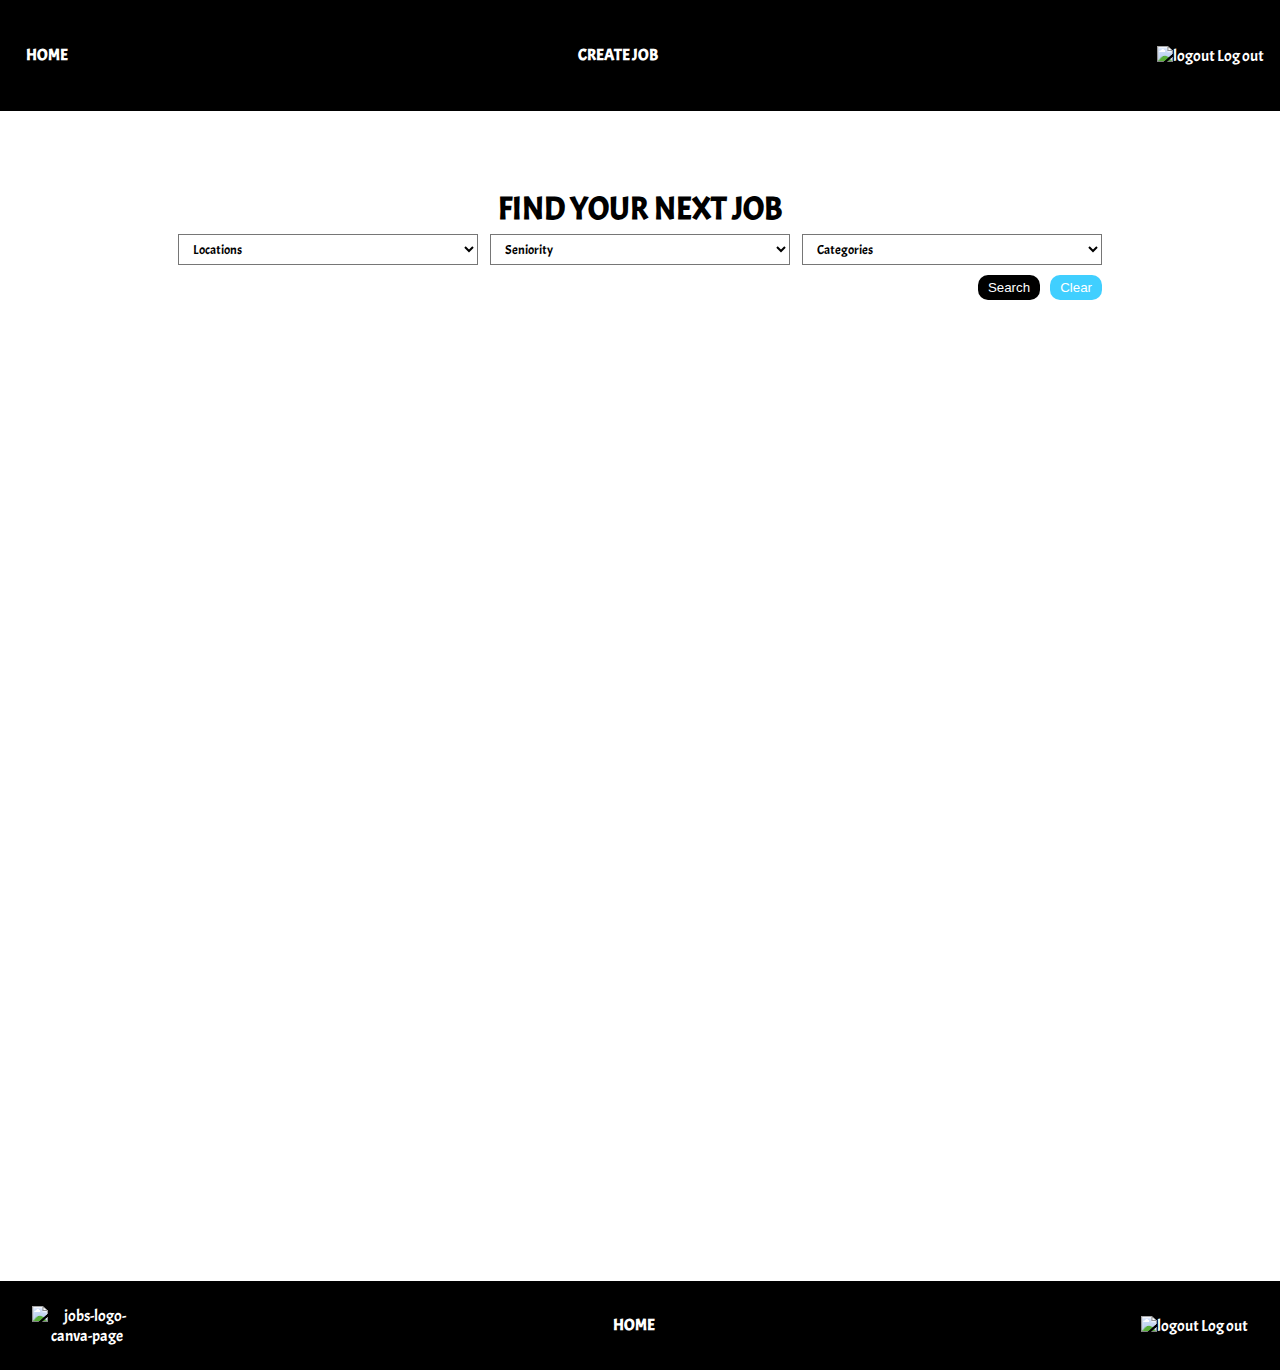
==== commit ba594a65: "change styles" ====
--- a/landing.html
+++ b/landing.html
@@ -1,149 +1,207 @@
 <!DOCTYPE html>
 <html lang="en">
-
-<head>
-  <title>TP Asincronismo</title>
-  <meta charset="UTF-8" />
-  <meta name="viewport" content="width=device-width, initial-scale=1" />
-  <link href="css/style.css" rel="stylesheet" />
-  <link rel="stylesheet" href="https://pro.fontawesome.com/releases/v5.10.0/css/all.css"
-    integrity="sha384-AYmEC3Yw5cVb3ZcuHtOA93w35dYTsvhLPVnYs9eStHfGJvOvKxVfELGroGkvsg+p" crossorigin="anonymous" />
-  <link rel="preconnect" href="https://fonts.gstatic.com" crossorigin>
-  <link href="https://fonts.googleapis.com/css2?family=Acme&display=swap" rel="stylesheet">
-
-</head>
-
-<body>
-  <div id="blur__principal">
-    <header class="header--content" id="principal">
-
-      <nav class="nav--bar">
-        <a href="landing.html" class="links-nav__bar"> <i class="fas fa-home"></i> Home</a>
-        <a href="" class="links-nav__bar" id="create-job"><i class='fas fa-edit'></i> Create Job</a>
-        <a href="index.html"><img class="logout" src="./images/puerta.png" alt="logout"> Log out</a>
-      </nav>
-    </header>
-    <section class="background-image" id="background__image">
-      <div class="search--form__section" id="form_display">
-        <form action="" class="searching--form">
-          <h1 class="title_job"> FIND YOUR NEXT JOB </h1>
-          <select name="selectlocation" id="locations" class="select--options ">
-            <option value="Location" selected>Locations</option>
-            <option class="selected__options" value="Argentina">Argentina</option>
-            <option class="selected__options" value="USA">USA</option>
-            <option class="selected__options" value="Brasil">Brasil</option>
-            <option class="selected__options" value="Rusia">Rusia</option>
-            <option class="selected__options" value="Italy">Italy</option>
-            <option class="selected__options" value="France">France</option>
-            <option class="selected__options" value="Australia">Australia</option>
-            <option class="selected__options" value="UK">UK</option>
-            <option class="selected__options" value="Colombia">Colombia</option>
-            <option class="selected__options" value="Noruega">Noruega</option>
-          </select>
-          <select name="seectseniority" id="seniority" class="select--options">
-            <option value="senioritY" selected>Seniority</option>
-            <option value="Senior">Senior</option>
-            <option value="Semi Senior">Semi Senior</option>
-            <option value="Junior">Junior</option>
-            <option value="Junior Advanced">Junior Advanced</option>
-            <option value="Trainee">Trainee</option>
-          </select>
-          <select name="selectcategory" id="category" class="select--options categories">
-            <option value="Category" selected>Categories</option>
-            <option value="Executive">Executive</option>
-            <option value="Development">Development</option>
-            <option value="QA tester">QA tester</option>
-            <option value="Management">Plan Project Manager</option>
-            <option value="Coordination">Coordination</option>
-            <option value="Client Representation">Client Representation</option>
-            <option value="Development">Mobile</option>
-            <option value="Integration">Integration of software development</option>
-          </select>
-          <div class="form__buttons">
-            <button class="search" id="search_btn">Search</button>
-            <button class="clear" id="btn_clear">Clear</button>
-          </div>
-
-        </form>
+  <head>
+    <title>TP Asincronismo</title>
+    <meta charset="UTF-8" />
+    <meta name="viewport" content="width=device-width, initial-scale=1" />
+    <link href="css/style.css" rel="stylesheet" />
+    <link
+      rel="stylesheet"
+      href="https://pro.fontawesome.com/releases/v5.10.0/css/all.css"
+      integrity="sha384-AYmEC3Yw5cVb3ZcuHtOA93w35dYTsvhLPVnYs9eStHfGJvOvKxVfELGroGkvsg+p"
+      crossorigin="anonymous"
+    />
+    <link rel="preconnect" href="https://fonts.gstatic.com" crossorigin />
+    <link
+      href="https://fonts.googleapis.com/css2?family=Acme&display=swap"
+      rel="stylesheet"
+    />
+  </head>
+
+  <body>
+    <div id="blur__principal">
+      <header class="header--content" id="principal">
+        <nav class="nav--bar">
+          <a href="landing.html" class="links-nav__bar">
+            <i class="fas fa-home"></i> Home</a
+          >
+          <a href="" class="links-nav__bar" id="create-job"
+            ><i class="fas fa-edit"></i> Create Job</a
+          >
+          <a href="index.html"
+            ><img class="logout" src="./images/puerta.png" alt="logout" /> Log
+            out</a
+          >
+        </nav>
+      </header>
+      <section class="background-image" id="background__image">
+        <div class="search--form__section" id="form_display">
+          <form action="" class="searching--form">
+            <h1 class="title_job">FIND YOUR NEXT JOB</h1>
+            <select
+              name="selectlocation"
+              id="locations"
+              class="select--options"
+            >
+              <option value="Location" selected>Locations</option>
+              <option class="selected__options" value="Argentina">
+                Argentina
+              </option>
+              <option class="selected__options" value="USA">USA</option>
+              <option class="selected__options" value="Brasil">Brasil</option>
+              <option class="selected__options" value="Rusia">Rusia</option>
+              <option class="selected__options" value="Italy">Italy</option>
+              <option class="selected__options" value="France">France</option>
+              <option class="selected__options" value="Australia">
+                Australia
+              </option>
+              <option class="selected__options" value="UK">UK</option>
+              <option class="selected__options" value="Colombia">
+                Colombia
+              </option>
+              <option class="selected__options" value="Noruega">Noruega</option>
+            </select>
+            <select
+              name="seectseniority"
+              id="seniority"
+              class="select--options"
+            >
+              <option value="senioritY" selected>Seniority</option>
+              <option value="Senior">Senior</option>
+              <option value="Semi Senior">Semi Senior</option>
+              <option value="Junior">Junior</option>
+              <option value="Junior Advanced">Junior Advanced</option>
+              <option value="Trainee">Trainee</option>
+            </select>
+            <select
+              name="selectcategory"
+              id="category"
+              class="select--options categories"
+            >
+              <option value="Category" selected>Categories</option>
+              <option value="Executive">Executive</option>
+              <option value="Development">Development</option>
+              <option value="QA tester">QA tester</option>
+              <option value="Management">Plan Project Manager</option>
+              <option value="Coordination">Coordination</option>
+              <option value="Client Representation">
+                Client Representation
+              </option>
+              <option value="Development">Mobile</option>
+              <option value="Integration">
+                Integration of software development
+              </option>
+            </select>
+            <div class="form__buttons">
+              <button class="search" id="search_btn">Search</button>
+              <button class="clear" id="btn_clear">Clear</button>
+            </div>
+          </form>
+        </div>
+      </section>
+
+      <p class="set_blur d-none"></p>
+      <div id="container__cards"></div>
+      <div id="form" class="d-none">
+        <div class="flex__form">
+          <form id="form__styles" action="">
+            <h2 class="tell_us">Tell us about your professional background</h2>
+            <label for="title">Job Title</label>
+            <input
+              class="form__input"
+              type="text"
+              name="jobtitle"
+              placeholder="Describe your Job title here"
+              id="title"
+            />
+            <label for="title">Description</label>
+            <input
+              class="form__input"
+              type="text"
+              name="text"
+              placeholder="Describe the job"
+              id="description"
+            />
+            <label for="title">Tags</label>
+            <select class="form__input" name="text" id="location">
+              <option value="Locations" selected>Locations</option>
+              <option class="selected__options" value="Argentina">
+                Argentina
+              </option>
+              <option class="selected__options" value="USA">USA</option>
+              <option class="selected__options" value="Brasil">Brasil</option>
+              <option class="selected__options" value="Rusia">Rusia</option>
+              <option class="selected__options" value="Italy">Italy</option>
+              <option class="selected__options" value="France">France</option>
+              <option class="selected__options" value="Australia">
+                Australia
+              </option>
+              <option class="selected__options" value="UK">UK</option>
+              <option class="selected__options" value="Colombia">
+                Colombia
+              </option>
+              <option class="selected__options" value="Noruega">Noruega</option>
+            </select>
+            <select class="form__input" name="text" id="seniority_v">
+              <option value="Seniority" selected>Seniority</option>
+              <option value="Senior">Senior</option>
+              <option value="Semi Senior">Semi Senior</option>
+              <option value="Junior">Junior</option>
+              <option value="Junior Advanced">Junior Advanced</option>
+              <option value="Trainee">Trainee</option>
+            </select>
+            <select class="form__input" name="textcategories" id="work">
+              <option value="Category" selected>Categories</option>
+              <option value="Executive">Executive</option>
+              <option value="Development">Development</option>
+              <option value="QA tester">QA tester</option>
+              <option value="Management">Plan Project Manager</option>
+              <option value="Coordination">Coordination</option>
+              <option value="Client Representation">
+                Client Representation
+              </option>
+              <option value="Development">Mobile</option>
+              <option value="Integration">
+                Integration of software development
+              </option>
+            </select>
+            <button class="edit__btnform" type="submit" id="submit">
+              Edit
+            </button>
+            <button class="save__btnform d-none" type="submit" id="save">
+              Save
+            </button>
+            <button class="btn__cancel">Cancel</button>
+          </form>
+        </div>
       </div>
-    </section>
-
-    <p class="set_blur d-none"></p>
-    <div id="container__cards">
-
+
+      <footer class="container__footer" id="container-footer">
+        <img
+          src="images/giflogojobs.gif"
+          alt="jobs-logo-canva-page"
+          class="logo--image"
+        />
+        <a href="landing.html" class="links-nav__bar">
+          <i class="fas fa-home"></i> Home</a
+        >
+        <a href="index.html"
+          ><img class="logout" src="./images/puerta.png" alt="logout" /> Log
+          out</a
+        >
+      </footer>
     </div>
-    <div id="form" class="d-none">
-      <div class="flex__form">
-        <form id="form__styles" action="">
-          <h2 class="tell_us">Tell us about your professional background</h2>
-          <label for="title">Job Title</label>
-          <input class="form__input" type="text" name="jobtitle" placeholder="Describe your Job title here" id="title">
-          <label for="title">Description</label>
-          <input class="form__input" type="text" name="text" placeholder="Describe the job" id="description">
-          <label for="title">Tags</label>
-          <select class="form__input" name="text" id="location">
-            <option value="Locations" selected>Locations</option>
-            <option class="selected__options" value="Argentina">Argentina</option>
-            <option class="selected__options" value="USA">USA</option>
-            <option class="selected__options" value="Brasil">Brasil</option>
-            <option class="selected__options" value="Rusia">Rusia</option>
-            <option class="selected__options" value="Italy">Italy</option>
-            <option class="selected__options" value="France">France</option>
-            <option class="selected__options" value="Australia">Australia</option>
-            <option class="selected__options" value="UK">UK</option>
-            <option class="selected__options" value="Colombia">Colombia</option>
-            <option class="selected__options" value="Noruega">Noruega</option>
-
-          </select>
-          <select class="form__input" name="text" id="seniority_v">
-            <option value="Seniority" selected>Seniority</option>
-            <option value="Senior">Senior</option>
-            <option value="Semi Senior">Semi Senior</option>
-            <option value="Junior">Junior</option>
-            <option value="Junior Advanced">Junior Advanced</option>
-            <option value="Trainee">Trainee</option>
-          </select>
-          <select class="form__input" name="textcategories" id="work">
-            <option value="Category" selected>Categories</option>
-            <option value="Executive">Executive</option>
-            <option value="Development">Development</option>
-            <option value="QA tester">QA tester</option>
-            <option value="Management">Plan Project Manager</option>
-            <option value="Coordination">Coordination</option>
-            <option value="Client Representation">Client Representation</option>
-            <option value="Development">Mobile</option>
-            <option value="Integration">Integration of software development</option>
-          </select>
-          <button class="edit__btnform" type="submit" id="submit">Edit</button>
-          <button class="save__btnform d-none" type="submit" id="save">Save</button>
-          <button class="btn__cancel">Cancelar</button>
-        </form>
+
+    <div id="modal_size" class="d-none">
+      <div class="delete_modal_position" id="close_modal">
+        <div id="modal_delete" class="modal_delete_styles">
+          <i class="fas fa-angle-down fa-1x" id="close__modal"></i>
+          <p class="modal-text" id="modal_text">ARE YOU SURE ?</p>
+          <button class="btn__danger" id="btn-danger">Delete</button>
+        </div>
       </div>
     </div>
 
-
-    <footer class="container__footer" id="container-footer">
-
-      <img src="images/giflogojobs.gif" alt="jobs-logo-canva-page" class="logo--image" />
-      <a href="landing.html" class="links-nav__bar"> <i class="fas fa-home"></i> Home</a>
-      <a href="index.html"><img class="logout" src="./images/puerta.png" alt="logout"> Log out</a>
-    </footer>
-  </div>
-
-  <div id="modal_size" class="d-none ">
-
-    <div class="delete_modal_position" id="close_modal">
-      <div id="modal_delete" class="modal_delete_styles">
-        <i class='fas fa-angle-down fa-1x' id="close__modal"></i>
-        <p class="modal-text" id="modal_text">ARE YOU SURE ?</p>
-        <button class="btn__danger" id="btn-danger">Delete</button>
-      </div>
-    </div>
-  </div>
-
-  <script src="js/script.js"></script>
-
-
-</body>
-
-</html>+    <script src="js/script.js"></script>
+  </body>
+</html>
--- a/css/style.css
+++ b/css/style.css
@@ -17,9 +17,8 @@
 }
 
 body {
-  color: white;
+  color: #ebebeb;
   font-family: "Acme", sans-serif;
-  background-color: #c9c9c9;
 }
 
 .set_blur {
@@ -112,7 +111,7 @@
   top: 0px;
   left: 0px;
   width: 100vw;
-  height: 100vh;
+  height: 110vh;
   background-color: black;
   background-color: rgba(0, 0, 0, 0.8);
   z-index: 2;
@@ -124,9 +123,9 @@
   justify-content: center;
   flex-direction: column;
   align-items: center;
-  min-width: 350px;
-  width: 30%;
-  height: 500px;
+  min-width: 300px;
+  width: 20%;
+  height: 300px;
   border: 1px solid #7e33b7;
 }
 
@@ -140,6 +139,7 @@
   margin: 5px 5px;
   width: 100%;
   padding: 2px 50px;
+  border-radius: 20px;
   text-align: center;
 }
 
@@ -169,7 +169,8 @@
 }
 
 #log_btn {
-  background-color: #009929;
+  background-color: rgb(65, 226, 97);
+  color: white;
 }
 
 .validation_container {
@@ -188,13 +189,6 @@
 .text-validation {
   font-size: 0.8em;
   color: red;
-}
-
-.background-image {
-  width: 100%;
-  flex-wrap: wrap;
-  background: url("https://img.freepik.com/vector-gratis/banner-vacante-trabajo-minimo-publicacion-social-estamos-hring-fondo-lupa-garabatos_90099-909.jpg?w=900");
-  background-position: right top;
 }
 
 .search--form__section {
@@ -262,9 +256,11 @@
 }
 
 .flex__form {
-  height: 600px;
+  padding-bottom: 20px;
 }
 .flex__form #form__styles {
+  padding: 0 350px;
+  min-height: 100vh;
   display: flex;
   justify-content: center;
   flex-direction: column;
@@ -290,7 +286,7 @@
   font-size: 1em;
 }
 .flex__form .edit__btnform {
-  background-color: olivedrab;
+  background-color: rgb(65, 226, 97);
   border-radius: 8px;
   margin: 5px;
   padding: 8px 30px;
@@ -302,10 +298,10 @@
 }
 
 .save__btnform {
-  background-color: olivedrab;
+  background-color: rgb(65, 226, 97);
   border-radius: 8px;
   margin: 5px;
-  padding: 8px 30px;
+  padding: 8px 20px;
   border: 1px transparent;
   color: white;
   cursor: pointer;
@@ -353,8 +349,9 @@
 #container__cards {
   flex-wrap: wrap;
   bottom: 0;
-  min-height: 800px;
-  margin-top: 100px;
+  min-height: 100vh;
+  max-width: 1260px;
+  margin: 0 auto;
   padding-bottom: 4em;
   display: flex;
   justify-content: center;
@@ -363,9 +360,7 @@
 }
 
 .card-body {
-  background-image: url("https://images.unsplash.com/photo-1604964432806-254d07c11f32?crop=entropy&cs=tinysrgb&fm=jpg&ixlib=rb-1.2.1&q=80&raw_url=true&ixid=MnwxMjA3fDB8MHxwaG90by1wYWdlfHx8fGVufDB8fHx8&auto=format&fit=crop&w=580");
-  opacity: 92%;
-  background-position: bottom right;
+  background-color: #f4f4f4;
   display: flex;
   justify-content: space-evenly;
   flex-direction: column;
@@ -373,19 +368,22 @@
   box-shadow: 0 6px 12px rgba(0, 0, 0, 0.23), 0 10px 40px rgba(0, 0, 0, 0.19);
   margin: auto;
   border-radius: 20px;
-  max-width: 600px;
-  min-width: 330px;
-  width: 20%;
-  height: 480px;
-  margin: 10px;
+  max-width: 300px;
+  min-width: 350px;
+  width: 10%;
+  padding: 10px 5px;
+  height: 450px;
+  margin: 40px 20px;
   flex: 0 0 auto;
   overflow: hidden;
+  border: 1px solid #f4f4f4;
   transition: opacity 0.4s cubic-bezier(0.25, 0.8, 0.25, 1), transform 0.4s cubic-bezier(0.25, 0.8, 0.25, 1), box-shadow 0.4s cubic-bezier(0.25, 0.8, 0.25, 1);
   z-index: 1000;
 }
 
 .card-body:hover {
-  box-shadow: 10px 10px 5px 0px rgba(0, 0, 0, 0.75);
+  box-shadow: 5px 5px 5px 0px #b6b4b4;
+  border: 1px solid #b6b4b4;
 }
 
 .card-title {
@@ -401,6 +399,10 @@
   color: black;
 }
 
+.card_textt {
+  color: black;
+}
+
 .badge {
   width: 100%;
   flex-wrap: wrap;
@@ -416,6 +418,18 @@
   padding: 0.1em 1em;
   margin: 7px 5px;
   font-size: 1.2rem;
+}
+
+.card-text {
+  background-color: rgb(219, 219, 9);
+}
+
+.card_img {
+  display: inline-block;
+  width: 150px;
+  height: 150px;
+  border: 10px solid #ffffff;
+  border-radius: 100%;
 }
 
 .secondary-card-body {
@@ -425,10 +439,10 @@
   background-color: white;
   border-radius: 20px;
   color: black;
-  width: 30%;
+  width: 20%;
   max-width: 600px;
   min-width: 330px;
-  min-height: 250px;
+  min-height: 300px;
   padding: 1em 1em;
   text-align: center;
   flex: 0 0 auto;
@@ -456,7 +470,7 @@
   align-items: center;
 }
 .d-flex__buttons .edit__btn {
-  background-color: olivedrab;
+  background-color: rgb(65, 226, 97);
   border-radius: 0.5em;
   margin: 5px;
   padding: 8px 30px;
@@ -675,11 +689,10 @@
   flex-direction: row;
   align-items: center;
   background-color: black;
-  padding: 1em 2em;
+  padding: 1.5em 2em;
   color: white;
   position: relative;
   left: 0px;
-  margin-top: 50px;
   bottom: 0px;
   width: 100%;
   text-align: center;
@@ -753,11 +766,8 @@
 }
 
 .home_body {
-  background: url("https://img.freepik.com/foto-gratis/fondo-textura-efecto-falla-negra_53876-102440.jpg?w=740&t=st=1653939531~exp=1653940131~hmac=c23ebce0774533e70abd7576036d35749d97a117e55e8f21182eb894dad23b4b");
-  background-size: cover;
-  background-position: left center;
-  height: 1500px;
-  min-height: 500px;
+  background: rgb(25, 25, 122);
+  background: linear-gradient(90deg, rgb(2, 0, 36) 0%, rgb(6, 6, 86) 35%, rgb(34, 130, 149) 100%);
 }
 
 .why-work-with-us {
@@ -814,7 +824,7 @@
 }
 @media only screen and (max-width: 520px) {
   .info-text {
-    margin-left: 50px;
+    margin-left: 10px;
     font-size: 5em;
   }
 }
